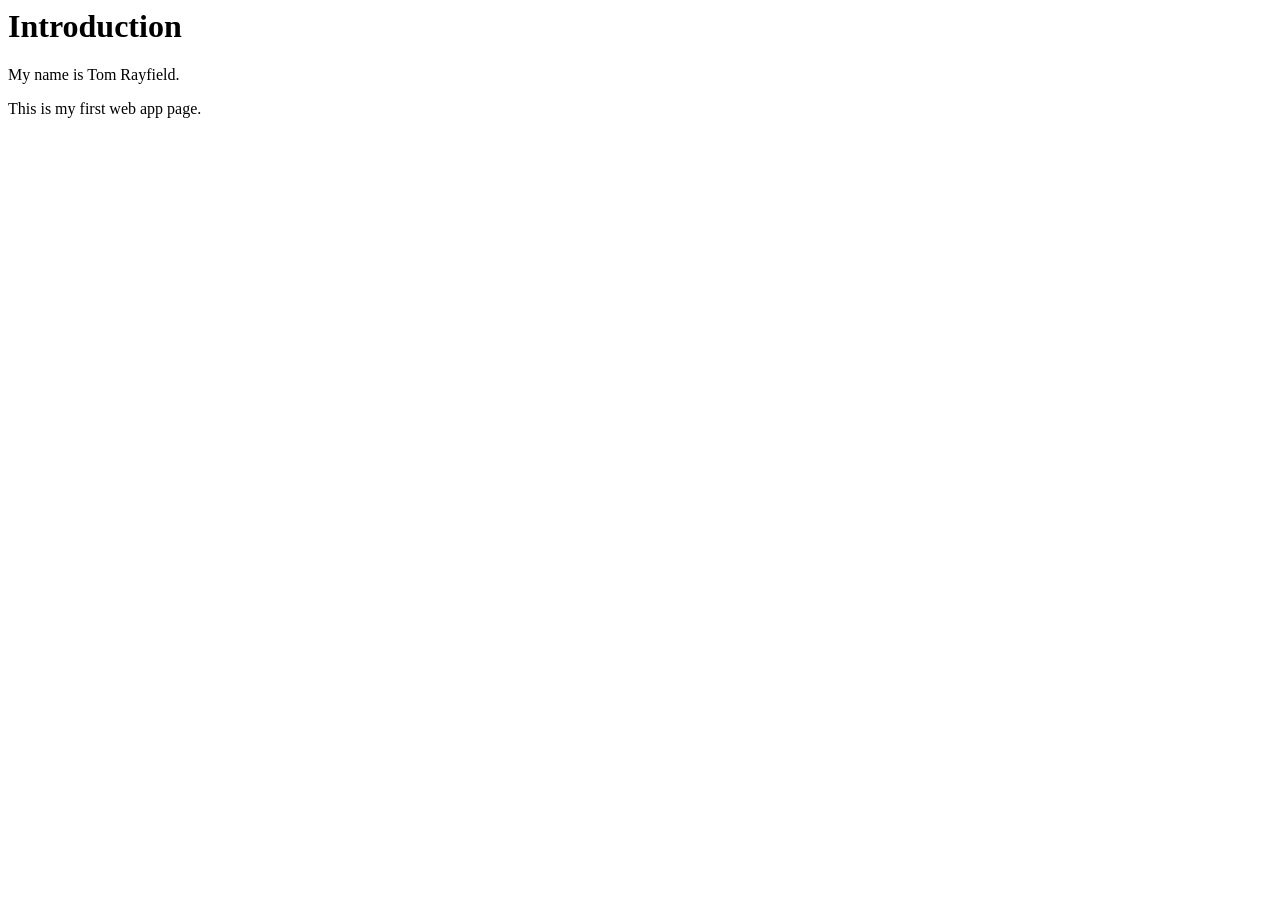
==== index.html @ 917c78f2 "Add files via upload" ====
<html>
    <head>
        <title>Introduction</title>
    </head>
    <body>
        <h1>Introduction</h1>
        <p>My name is Tom Rayfield.</p>
        <p>This is my first web app page.</p>
    </body>
</html>
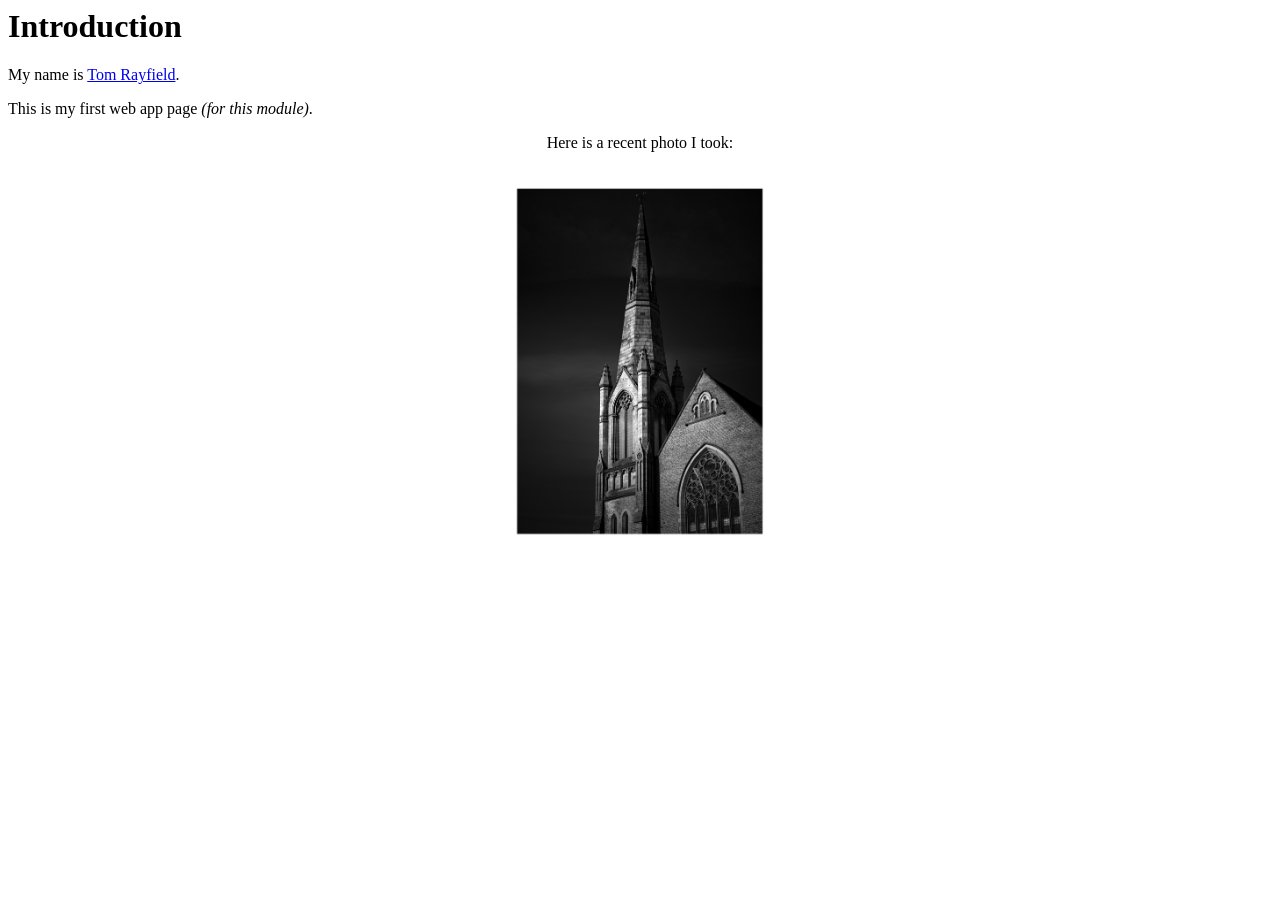
==== commit f3058717: "Add files via upload" ====
--- a/index.html
+++ b/index.html
@@ -4,7 +4,9 @@
     </head>
     <body>
         <h1>Introduction</h1>
-        <p>My name is Tom Rayfield.</p>
-        <p>This is my first web app page.</p>
+        <p>My name is <a href="https://about.me/tomrayfield" target="_blank">Tom Rayfield</a>.</p>
+        <p>This is my first web app page <i>(for this module)</i>.</p>
+        <p><center>Here is a recent photo I took:</p>
+        <br><img src="1.png" width="20%"></center>
     </body>
 </html>
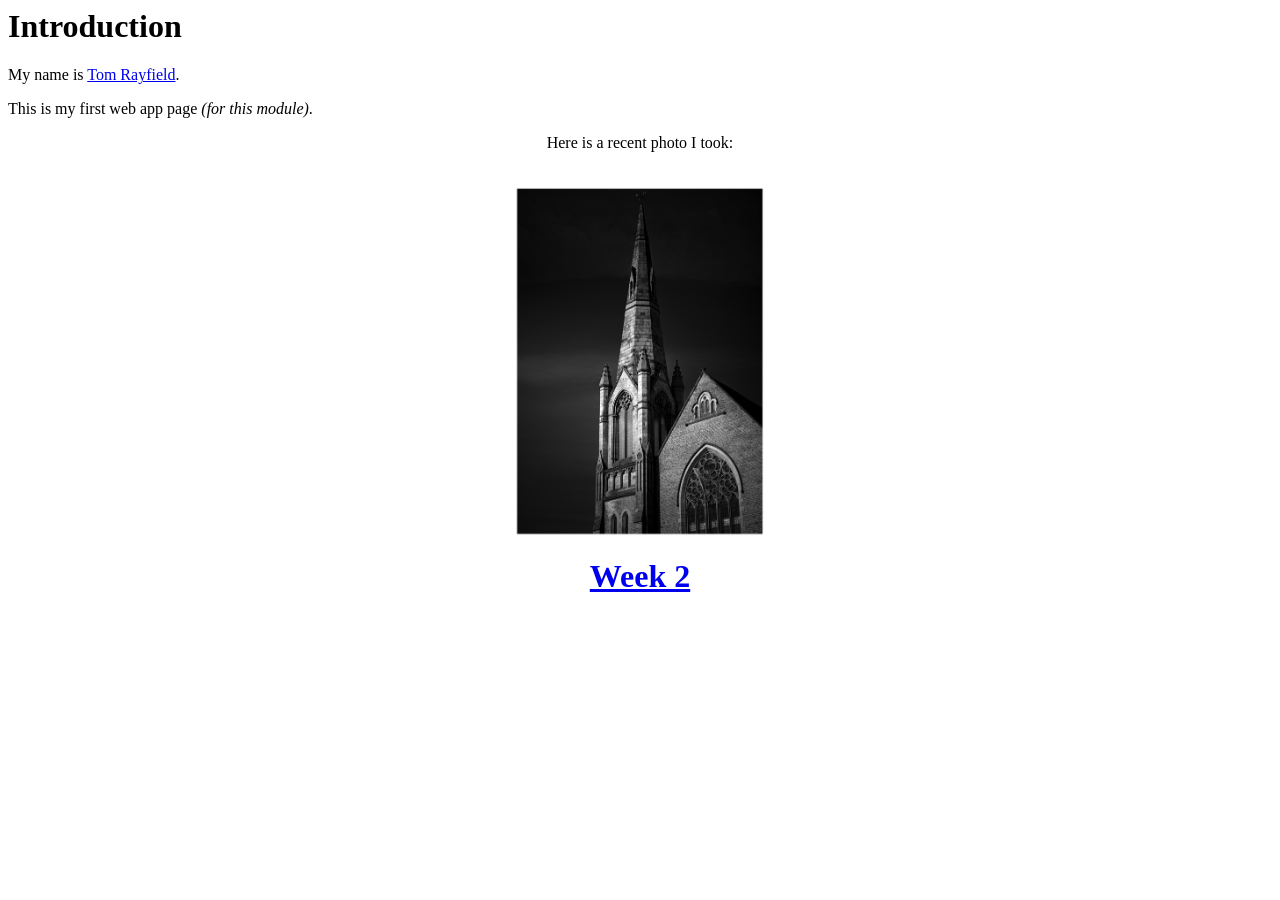
==== commit df6c15e1: "Add files via upload" ====
--- a/index.html
+++ b/index.html
@@ -7,6 +7,7 @@
         <p>My name is <a href="https://about.me/tomrayfield" target="_blank">Tom Rayfield</a>.</p>
         <p>This is my first web app page <i>(for this module)</i>.</p>
         <p><center>Here is a recent photo I took:</p>
-        <br><img src="1.png" width="20%"></center>
+        <br><img src="1.png" width="20%" alt="Rotherham Church">
+        <p><h1><a href="week2.html">Week 2</a></h1></p></center>
     </body>
 </html>
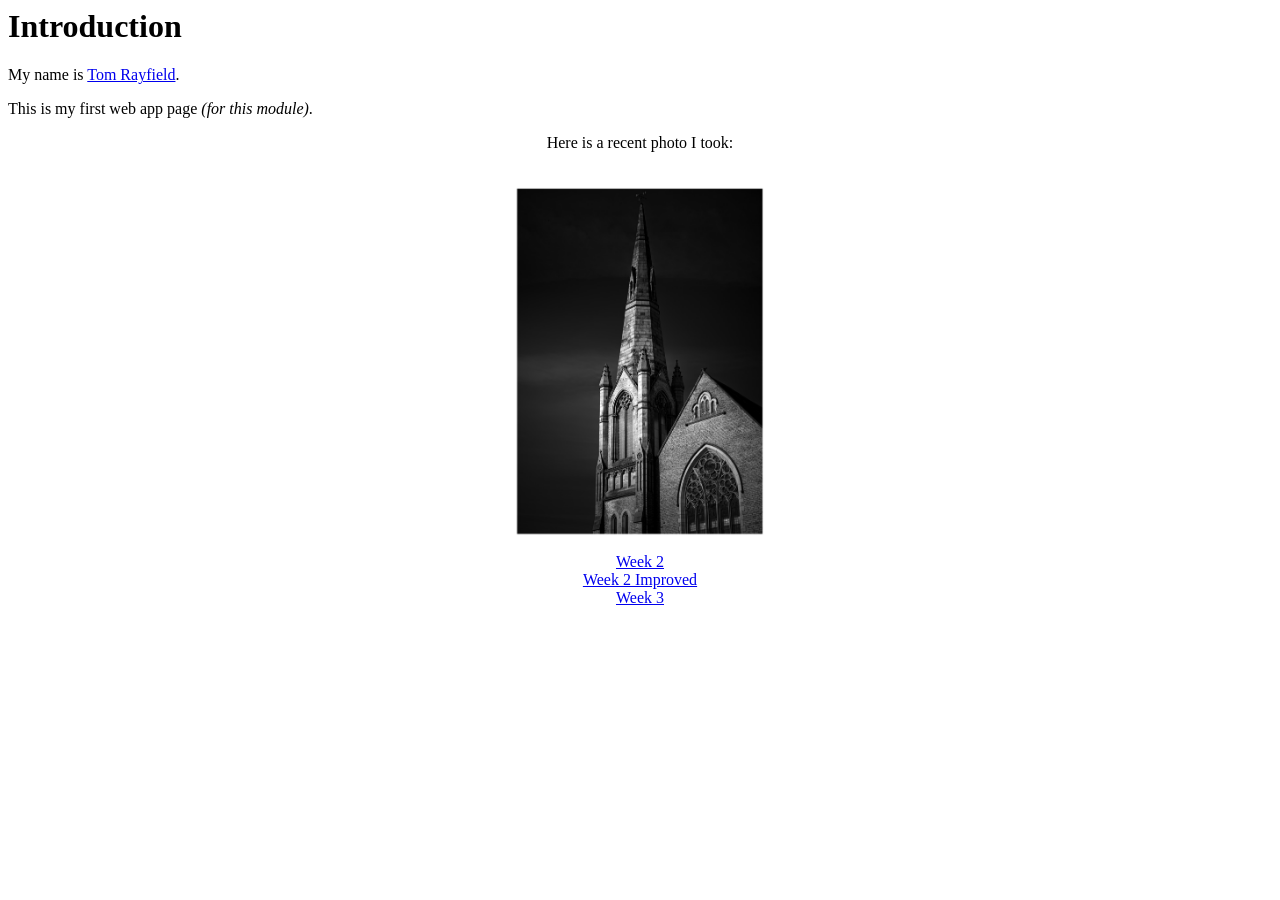
==== commit 796b7b9e: "Add files via upload" ====
--- a/index.html
+++ b/index.html
@@ -8,6 +8,10 @@
         <p>This is my first web app page <i>(for this module)</i>.</p>
         <p><center>Here is a recent photo I took:</p>
         <br><img src="1.png" width="20%" alt="Rotherham Church">
-        <p><h1><a href="week2.html">Week 2</a></h1></p></center>
+        <p><a href="week2.html">Week 2</a>
+        <br><a href="week2v2.html">Week 2 Improved</a>
+        <br><a href="week3.html">Week 3</a>
+    
+    </center>
     </body>
 </html>
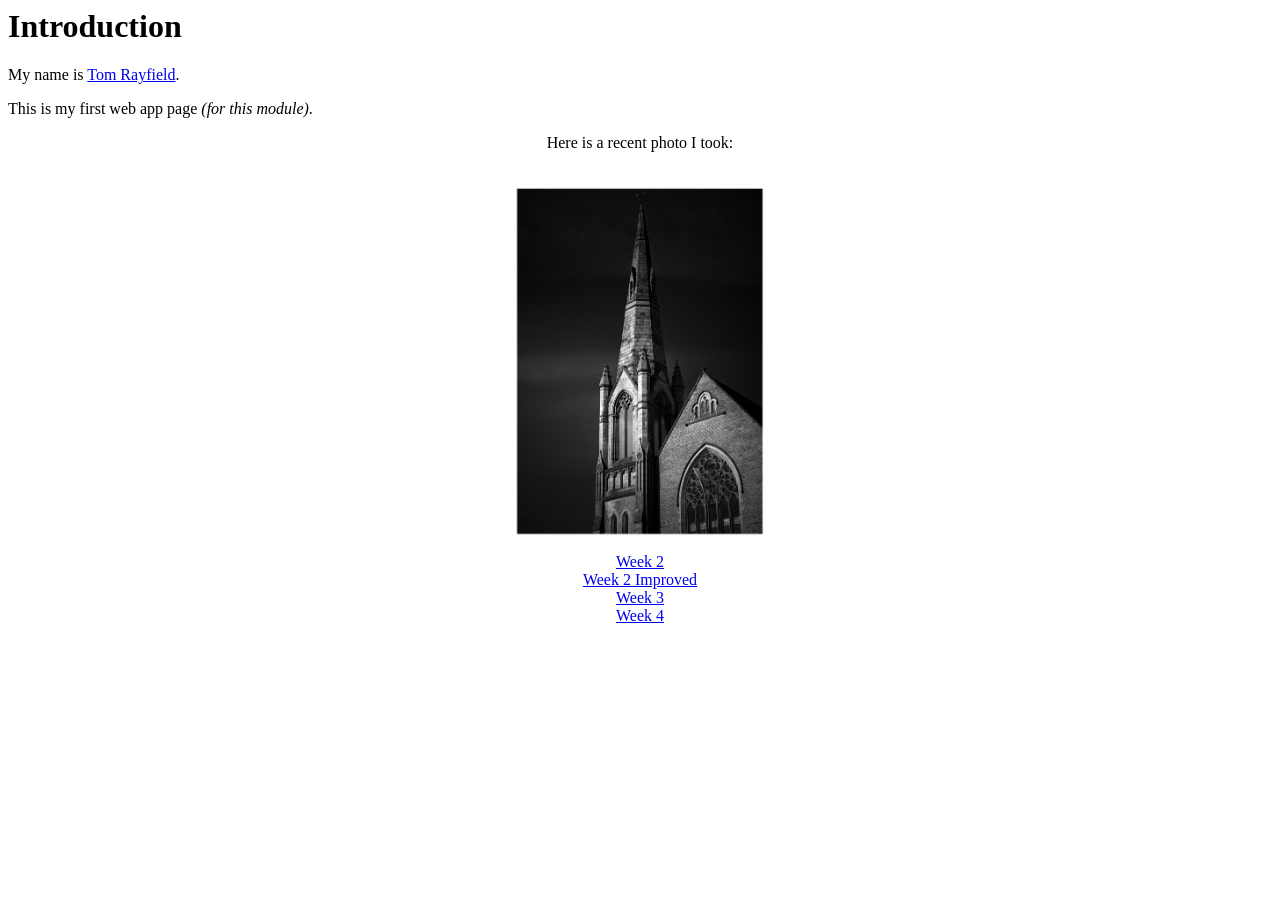
==== commit ae466227: "Add files via upload" ====
--- a/index.html
+++ b/index.html
@@ -11,6 +11,7 @@
         <p><a href="week2.html">Week 2</a>
         <br><a href="week2v2.html">Week 2 Improved</a>
         <br><a href="week3.html">Week 3</a>
+        <br><a href="week4.html">Week 4</a>
     
     </center>
     </body>
